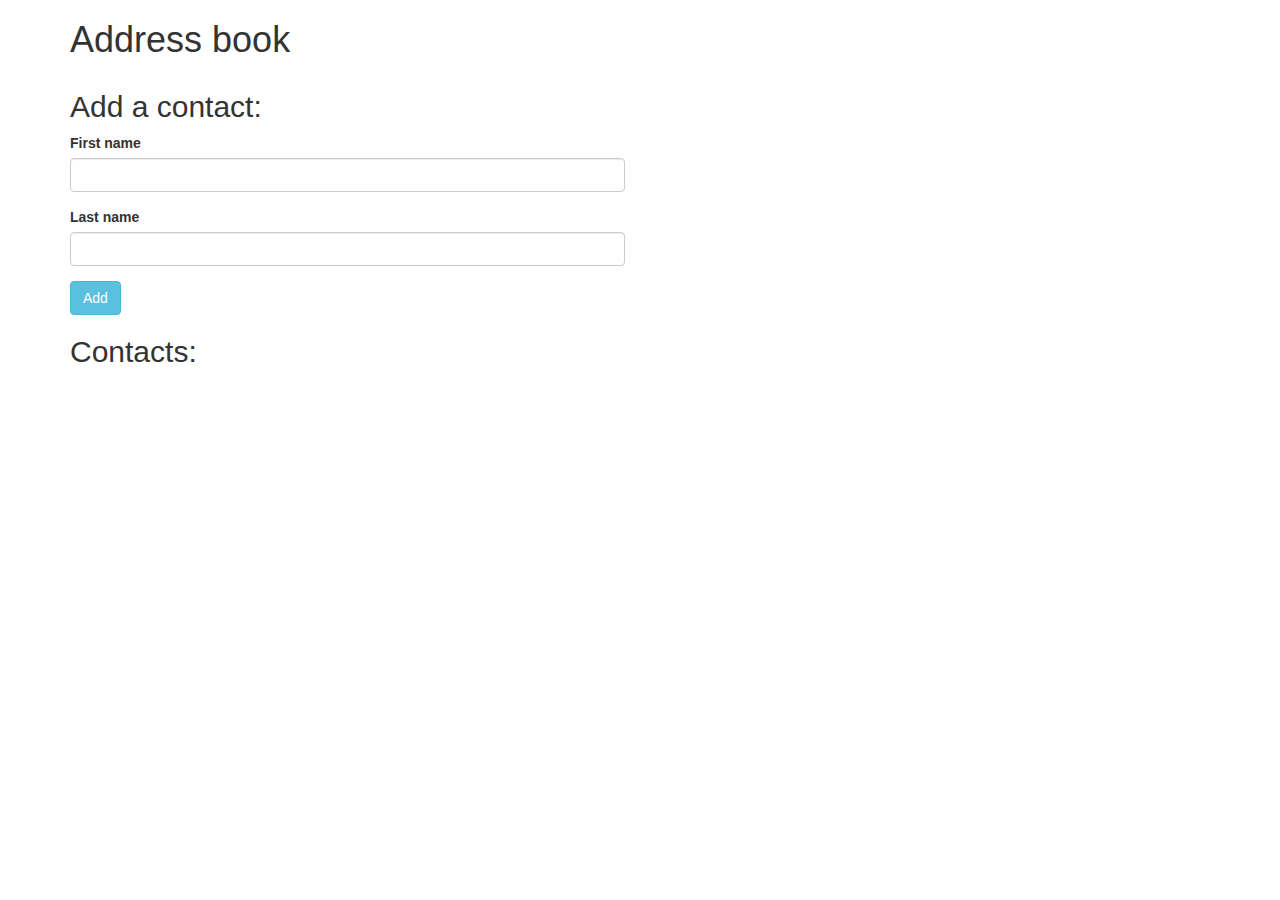
==== address-book.html @ 88a2249d "add initial HTML & JS functionality" ====
<!DOCTYPE html>
<html>
  <head>
    <link href="css/bootstrap.css" rel="stylesheet" type="text/css">
    <link href="css/styles.css" rel="stylesheet" type="text/css">
    <script src="js/jquery-3.3.1.js"></script>
    <script src="js/address-book-scripts.js"></script>
    <meta charset="utf-8">
    <title>Address Book</title>
  </head>
  <body>
    <div class="container">
      <h1>Address book</h1>

      <div class="row">
        <div class="col-md-6">
          <h2>Add a contact:</h2>
          <form id="new-contact">
            <div class="form-group">
              <label for="new-first-name">First name</label>
              <input type="text" class="form-control" id="new-first-name">
            </div>
            <div class="form-group">
              <label for="new-last-name">Last name</label>
              <input type="text" class="form-control" id="new-last-name">
            </div>

            <button type="submit" class="btn btn-info">Add</button>
          </form>

          <h2>Contacts:</h2>
          <ul id="contacts">

          </ul>
        </div>
      </div>
    </div>
  </body>
</html>
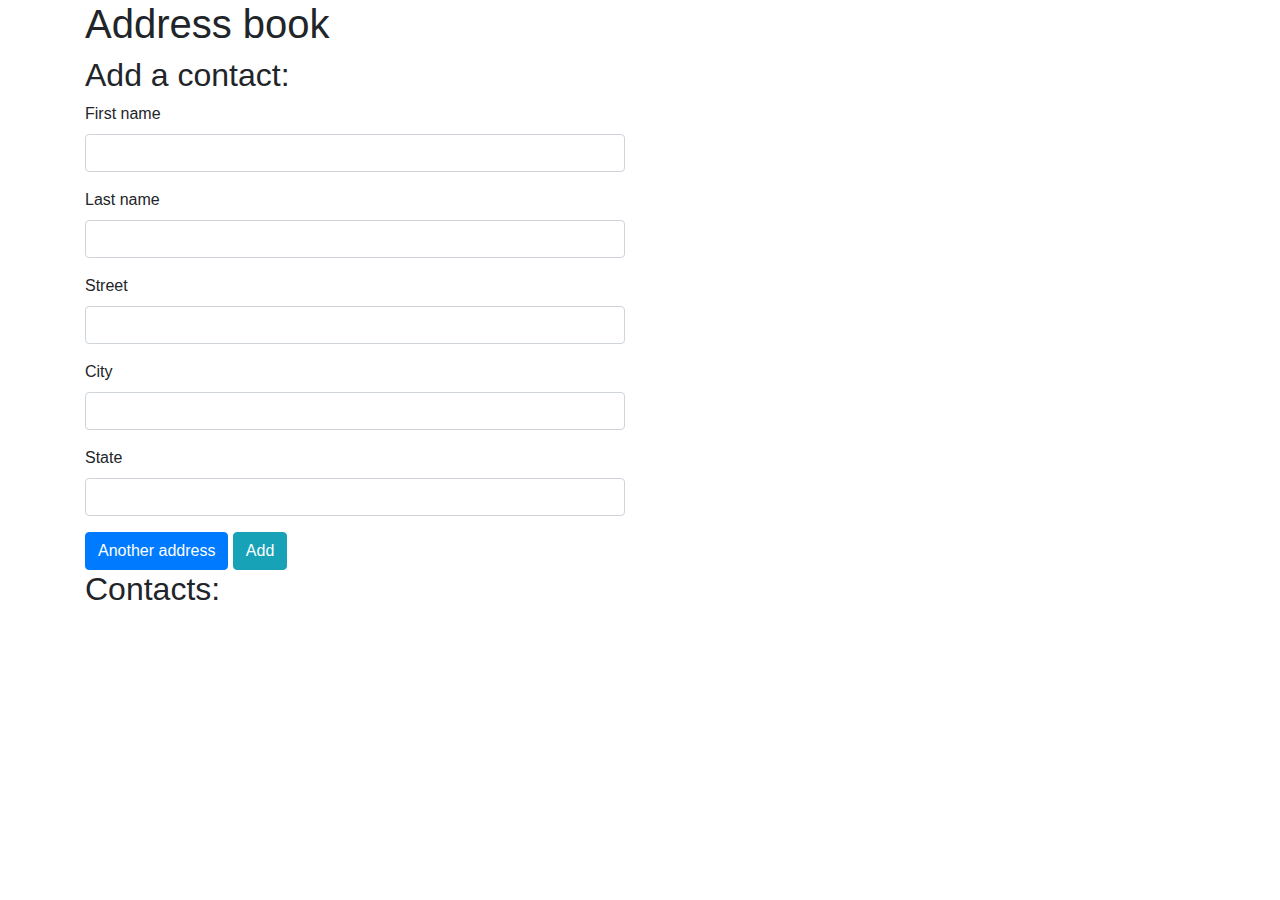
==== commit 1c5defd8: "add Address constructor & prototype method & refactrored reset fields" ====
--- a/address-book.html
+++ b/address-book.html
@@ -2,7 +2,7 @@
 <html>
   <head>
     <link href="css/bootstrap.css" rel="stylesheet" type="text/css">
-    <link href="css/styles.css" rel="stylesheet" type="text/css">
+    <link href="css/address-book-styles.css" rel="stylesheet" type="text/css">
     <script src="js/jquery-3.3.1.js"></script>
     <script src="js/address-book-scripts.js"></script>
     <meta charset="utf-8">
@@ -13,6 +13,7 @@
       <h1>Address book</h1>
 
       <div class="row">
+
         <div class="col-md-6">
           <h2>Add a contact:</h2>
           <form id="new-contact">
@@ -25,6 +26,25 @@
               <input type="text" class="form-control" id="new-last-name">
             </div>
 
+            <div id="new-addresses">
+              <div class="new-address">
+                <div class="form-group">
+                  <label for="new-street">Street</label>
+                  <input type="text" class="form-control new-street">
+                </div>
+                <div class="form-group">
+                  <label for="new-city">City</label>
+                  <input type="text" class="form-control new-city">
+                </div>
+                <div class="form-group">
+                  <label for="new-state">State</label>
+                  <input type="text" class="form-control new-state">
+                </div>
+              </div>
+            </div>
+
+             <span class="btn btn-primary" id="add-address">Another address</span>
+
             <button type="submit" class="btn btn-info">Add</button>
           </form>
 
@@ -33,6 +53,17 @@
 
           </ul>
         </div>
+        <div class="col-md-6">
+          <div id="show-contact">
+            <h2></h2>
+            <p>First Name: <span class="first-name"></span></p>
+            <p>Last Name: <span class="last-name"></span></p>
+            <p>Addresses:</p>
+            <ul id="addresses">
+
+            </ul>
+          </div>
+        </div>
       </div>
     </div>
   </body>
